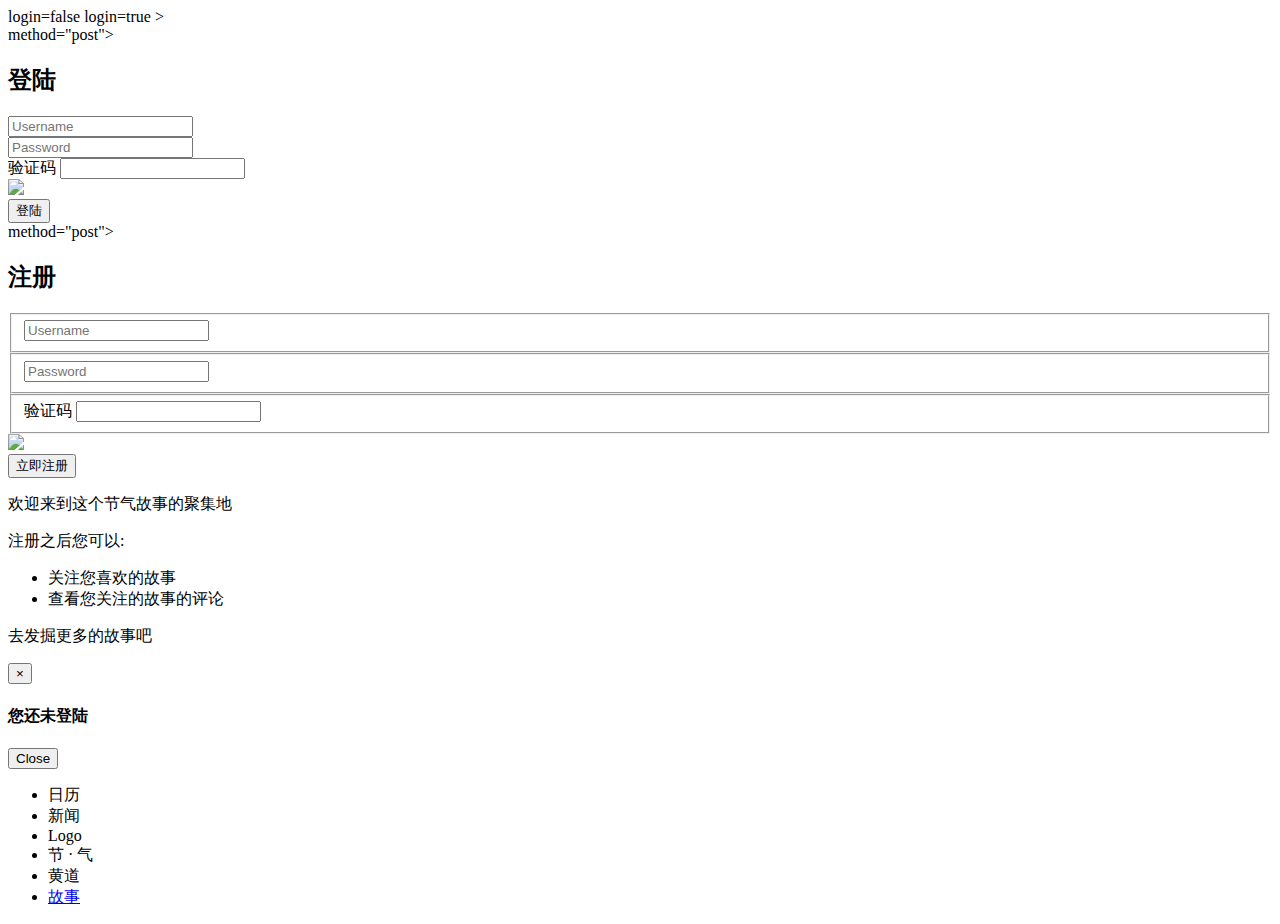
==== Application/Home/View/public/header.html @ 558efef5 "首次" ====
<!doctype html>
<html>
<head>
	<meta charset=utf-8>
	<title></title>
	<import type='css' file='css.font-awesome-4_5.css.font-awesome_min' />
	<import type='css' file='css.bootstrap_min' />
	<import type='css' file='css.story' />

</head>
<body class="story"
<empty name='userInform'>login=false</empty>
<notempty name='userInform'>login=true</notempty>
>

<div class='storybg'></div>

<div class="modal fade modal1" tabindex="-1" role="dialog" aria-labelledby="myLargeModalLabel">
	<div class="modal-dialog modal-sm">
		<div class="modal-content">

			<div class="modal-body">
				<form class="form-1" action=<{:U('user/login')}> method="post">

					<h2>登陆</h4>

						<div class="input-group">
							<span class="input-group-addon" id="basic-addon1"><i class="glyphicon glyphicon-user"></i></span>
							<input type="text" name="username" class="form-control" placeholder="Username" aria-describedby="basic-addon1">
						</div>

						<div class="input-group">
							<span class="input-group-addon" id="basic-addon2"><i class="glyphicon glyphicon-lock"></i></span>
							<input type="password" name="password" name="username" class="form-control" placeholder="Password" aria-describedby="basic-addon2">
						</div>

						<div class="input-group">
							<span class="input-group-addon" id="basic-addon3">验证码</span>
							<input type="text" name="verify" class="form-control" placeholder="" aria-describedby="basic-addon2">
						</div>

						<img class="code" src="<{:U('story/code')}>" width=120px onclick="this.src=this.src">

						<div class="btn-group btn-group-justified" role="group" aria-label="...">
							<div class="btn-group" role="group" aria-label="...">
								<input value="登陆" class="btn btn-danger " type="submit">
							</div>
						</div>
				</form>
			</div>
		</div>
	</div>
</div>


<div class="modal fade modal2" tabindex="-1" role="dialog" aria-labelledby="myLargeModalLabel">
	<div class="modal-dialog modal-lg">
		<div class="modal-content">
			<div class="modal-body clearfix">
				<form class="form-1 signup" action=<{:U('user/signup')}> method="post">

					<h2>注册</h2>
					<fieldset>
					<div class="input-group">
						<span class="input-group-addon" id="basic-addon4"><i class="glyphicon glyphicon-user"></i></span>
						<input type="text" name="username" class="form-control" placeholder="Username" aria-describedby="basic-addon1">
					</div>
						</fieldset>
					<fieldset>
					<div class="input-group">
						<span class="input-group-addon" id="basic-addon5"><i class="glyphicon glyphicon-lock"></i></span>
						<input type="password" name="password" name="username" class="form-control" placeholder="Password" aria-describedby="basic-addon2">
					</div>
					</fieldset>
					<fieldset>
					<div class="input-group">
						<span class="input-group-addon" id="basic-addon6">验证码</span>
						<input type="text" name="verify" class="form-control" placeholder="" aria-describedby="basic-addon2">
					</div>
						</fieldset>

					<img class="code" src="<{:U('story/code')}>" width=120px onclick="this.src=this.src">

					<div class="btn-group btn-group-justified" role="group" aria-label="...">
						<div class="btn-group" role="group" aria-label="...">
							<input value="立即注册" class="btn btn-warning " type="submit" >
						</div>
					</div>
				</form>
				<div id="intro">
					<p>欢迎来到这个节气故事的聚集地</p>
					<p>注册之后您可以:</p>
					<ul>
						<li>关注您喜欢的故事</li>
						<li>查看您关注的故事的评论</li>
					</ul>
					<p>去发掘更多的故事吧<!doctype html>
						<html lang="en">
						<head>
							<meta charset="UTF-8">
							<title>Document</title>
						</head>
						<body>
						
						</body>
						</html></p>
				</div>
			</div>

		</div>
	</div>
</div>



<div class="modal fade modal3" tabindex="-1" role="dialog" aria-labelledby="myLargeModalLabel">
	<div class="modal-dialog modal-sm">
		<div class="modal-content">
			<div class="modal-header">
				<button type="button" class="close" data-dismiss="modal" aria-label="Close"><span aria-hidden="true">&times;</span></button>
				<h4 class="modal-title" id="myModalLabel">您还未登陆</h4>
			</div>
			<!-- <div class="modal-body">
              您还未登陆
            </div> -->
			<div class="modal-footer">
				<button type="button" class="btn btn-default" data-dismiss="modal">Close</button>
				<!--  <button type="button" class="btn btn-primary">Save changes</button> -->
			</div>
		</div>
	</div>
</div>

<header class="navTop">
	<ul>
		<li><a>日历</a></li>
		<li><a>新闻</a></li>
		<li><a>Logo</a></li>
		<li><a>节 · 气</a></li>
		<li><a>黄道</a></li>
		<li><a href="story.html">故事</a></li>
	</ul>
</header>
<div class="clear"></div>
<div class="container">
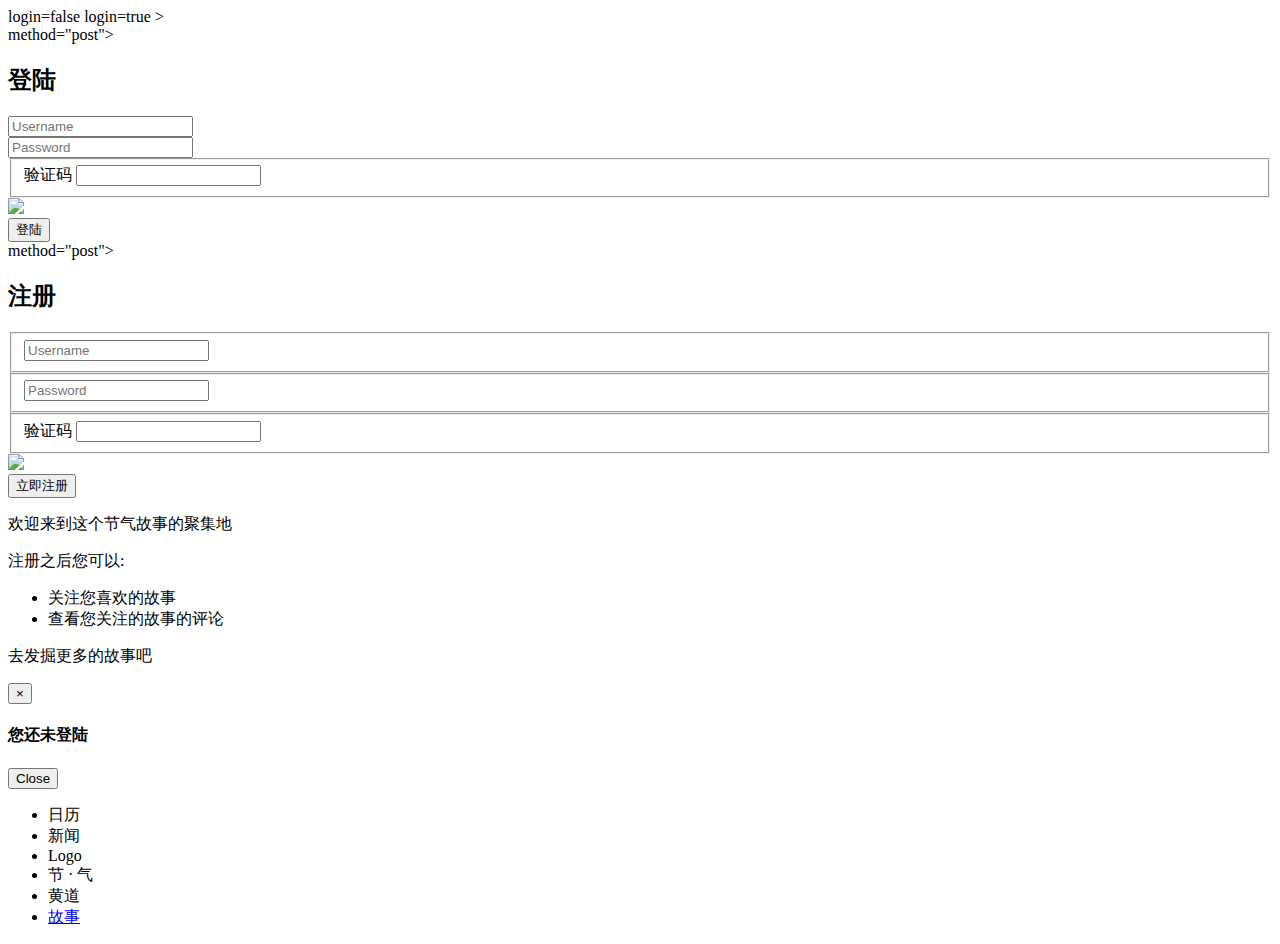
==== commit ea151c39: "新增指引canvas" ====
--- a/Application/Home/View/public/header.html
+++ b/Application/Home/View/public/header.html
@@ -33,12 +33,12 @@
 							<span class="input-group-addon" id="basic-addon2"><i class="glyphicon glyphicon-lock"></i></span>
 							<input type="password" name="password" name="username" class="form-control" placeholder="Password" aria-describedby="basic-addon2">
 						</div>
-
+						<fieldset>
 						<div class="input-group">
 							<span class="input-group-addon" id="basic-addon3">验证码</span>
 							<input type="text" name="verify" class="form-control" placeholder="" aria-describedby="basic-addon2">
 						</div>
-
+</fieldset>
 						<img class="code" src="<{:U('story/code')}>" width=120px onclick="this.src=this.src">
 
 						<div class="btn-group btn-group-justified" role="group" aria-label="...">
